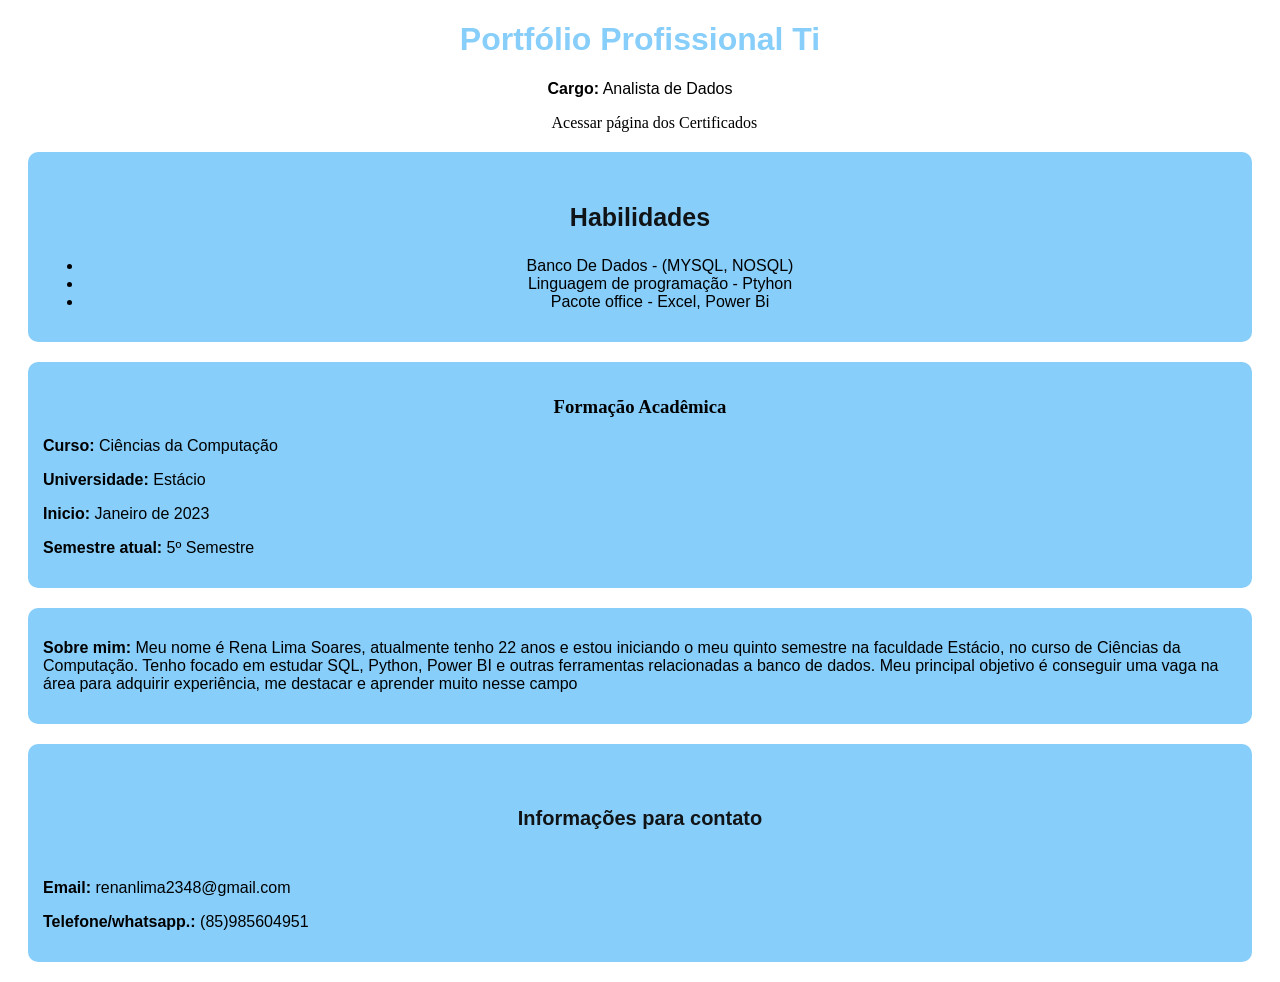
==== index.html @ 3a819732 "primeiro commit" ====
<!DOCTYPE html>
<html lang="PT-BR">
<head>
    <title>Portifolio</title>
    <link rel="stylesheet" href="estilos.css">
</head>
<!-- Parte inicial do portifolio -->
<header>
<h1 ALIGN = "Center" > Portfólio Profissional Ti </h1>
</header>
<p ALIGN = "Center"> <b>Cargo:</b> Analista de Dados</p>
<!--Quero colocar links para acessar outra página para certificado -->

<a  class="botao"     href = "Certificado.html" > Acessar página dos Certificados </a>



<body>

<nav>
    <!--Colocar os curso e fazer uma parte em azul-->
<h2 ALIGN = "Center"> Habilidades</h2>
<ul>
<li> Banco De Dados - (MYSQL, NOSQL) 
<li> Linguagem de programação - Ptyhon 
<li> Pacote office - Excel, Power Bi 
</ul>
</nav>


<nav>

<h3 ALIGN = "Center"> Formação Acadêmica </h3> 
<p> <b>Curso:</b> Ciências da Computação</p>
<p> <b> Universidade: </b> Estácio </p>
<p> <b> Inicio: </b> Janeiro de 2023 </p>
<p> <b> Semestre atual: </b> 5º Semestre</p>
</nav>

<nav>

<p> <b> Sobre mim: </b>Meu nome é Rena Lima Soares, atualmente tenho 22 anos e estou iniciando o meu quinto semestre na faculdade Estácio, no curso de Ciências da Computação. 
Tenho focado em estudar SQL, Python, Power BI e outras ferramentas relacionadas a banco de dados.
Meu principal objetivo é conseguir uma vaga na área para adquirir experiência, me destacar e aprender muito nesse campo


</p>

</nav>












<nav>  
<h5>  Informações para contato </h3>
<p aling = "Center"><b>Email:</b> renanlima2348@gmail.com</p>
<p aling="Center"> <b>Telefone/whatsapp.:</b> (85)985604951</p>
</nav>


    <script src="java.js"> </script>
</body>
</html>
---- estilos.css ----
header {
    font-family: Verdana, Geneva, Tahoma, sans-serif;
    color:lightskyblue;
}


p {
font-family: Verdana, Geneva, Tahoma, sans-serif;
font-size: 15;
text-decoration: none;
color: black;

}

h2{

font-family: Verdana, Geneva, Tahoma, sans-serif;
padding-top: 15px;
font-size: 25px;
color: rgba(12, 11, 11, 0.952);

}


h5{

    font-family: Verdana, Geneva, Tahoma, sans-serif;
    padding-top: 15px;
    padding-bottom: 15px;
    font-size: 20px;
    color: rgba(12, 11, 11, 0.952);
    text-align: center;    
}




ul{
font-family: Verdana, Geneva, Tahoma, sans-serif;
padding-top: 5px;
text-align: center;
color: black;
}

nav{
background-color: lightskyblue;
padding: 15px;
border-radius: 10px;
margin: 20px;;
}




.texto{
text-align: center;
background-color: lightskyblue;
color: black;
font-family: Verdana, Geneva, Tahoma, sans-serif;
padding: 3%;
border-radius: 15px;
}



.bi, .sql, .excel, .Ptyhon {
    text-decoration: none;
    background-color: lightskyblue;
    padding: 5px 10px; /* Reduzindo o espaço interno */
    border-radius: 10px;
    position: absolute;
    width: 140px;  /* Largura ajustada para caber o texto */
    height: 40px;  /* Altura menor */
    text-align: center;
    line-height: 40px; /* Centraliza o texto verticalmente */
    font-size: 14px; /* Tamanho da fonte ajustado */
    font-weight: bold; /* Deixa o texto mais legível */
    white-space: nowrap; /* Evita que o texto quebre linha */
}

/* Posicionamento */
.bi {
    color: black;
    top: 40%;
    left: 40%;
    transform: translate(-50%, -50%);
}

.sql {
    color:black;
    top: 40%;
    left: 60%;
    transform: translate(-50%, -50%);
}

.excel {
    color:black;
    top: 60%;
    left: 40%;
    transform: translate(-50%, -50%);
}

.Ptyhon {
    color:black;
    top: 60%;
    left: 60%;
    transform: translate(-50%, -50%);
}




.botao{
margin-left: 43%;
color: black;
padding-top: 25px;
padding-bottom: 25px;
text-decoration: none;
}

.voltar{
margin-left: 90%;
position: absolute;
top: 85%;
right: 10%;
text-decoration: none;
color: black;
background-color: lightskyblue;
line-height: 40px; /* Centraliza o texto verticalmente */
font-size: 14px; /* Tamanho da fonte ajustado */
font-weight: bold; /* Deixa o texto mais legível */
white-space: nowrap; /* Evita que o texto quebre linha */
border-radius: 15px;
}
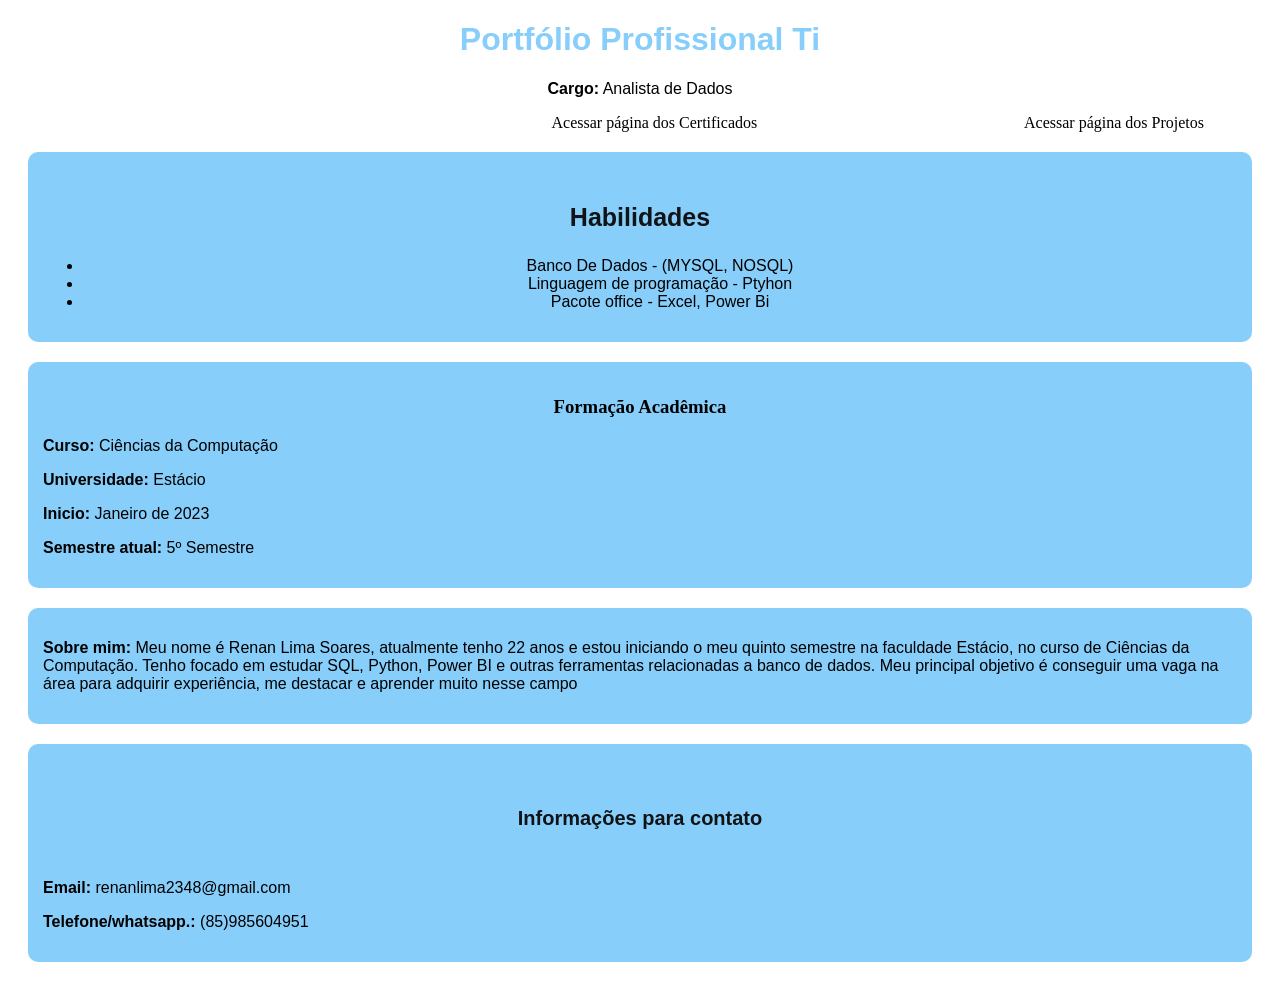
==== commit 817ba751: "first commit" ====
--- a/index.html
+++ b/index.html
@@ -12,7 +12,7 @@
 <!--Quero colocar links para acessar outra página para certificado -->
 
 <a  class="botao"     href = "Certificado.html" > Acessar página dos Certificados </a>
-
+<a class=" projeto" href="Projetos.html"> Acessar página dos Projetos</a>
 
 
 <body>
@@ -39,7 +39,7 @@
 
 <nav>
 
-<p> <b> Sobre mim: </b>Meu nome é Rena Lima Soares, atualmente tenho 22 anos e estou iniciando o meu quinto semestre na faculdade Estácio, no curso de Ciências da Computação. 
+<p> <b> Sobre mim: </b>Meu nome é Renan Lima Soares, atualmente tenho 22 anos e estou iniciando o meu quinto semestre na faculdade Estácio, no curso de Ciências da Computação. 
 Tenho focado em estudar SQL, Python, Power BI e outras ferramentas relacionadas a banco de dados.
 Meu principal objetivo é conseguir uma vaga na área para adquirir experiência, me destacar e aprender muito nesse campo
 
--- a/estilos.css
+++ b/estilos.css
@@ -1,6 +1,7 @@
 header {
     font-family: Verdana, Geneva, Tahoma, sans-serif;
     color:lightskyblue;
+    
 }
 
 
@@ -29,7 +30,7 @@
     padding-bottom: 15px;
     font-size: 20px;
     color: rgba(12, 11, 11, 0.952);
-    text-align: center;    
+    text-align: center; 
 }
 
 
@@ -39,7 +40,7 @@
 font-family: Verdana, Geneva, Tahoma, sans-serif;
 padding-top: 5px;
 text-align: center;
-color: black;
+color:black
 }
 
 nav{
@@ -47,6 +48,7 @@
 padding: 15px;
 border-radius: 10px;
 margin: 20px;;
+
 }
 
 
@@ -59,6 +61,7 @@
 font-family: Verdana, Geneva, Tahoma, sans-serif;
 padding: 3%;
 border-radius: 15px;
+border: 2px solid black;
 }
 
 
@@ -76,6 +79,7 @@
     font-size: 14px; /* Tamanho da fonte ajustado */
     font-weight: bold; /* Deixa o texto mais legível */
     white-space: nowrap; /* Evita que o texto quebre linha */
+    border: 2px solid black;
 }
 
 /* Posicionamento */
@@ -116,6 +120,7 @@
 padding-top: 25px;
 padding-bottom: 25px;
 text-decoration: none;
+right: 80%;
 }
 
 .voltar{
@@ -131,4 +136,19 @@
 font-weight: bold; /* Deixa o texto mais legível */
 white-space: nowrap; /* Evita que o texto quebre linha */
 border-radius: 15px;
+border: 2px solid black;
+}
+
+
+.projeto{
+text-decoration: none;
+color: black;
+position: absolute;
+left: 80%;
+
+
+
+
+
+
 }
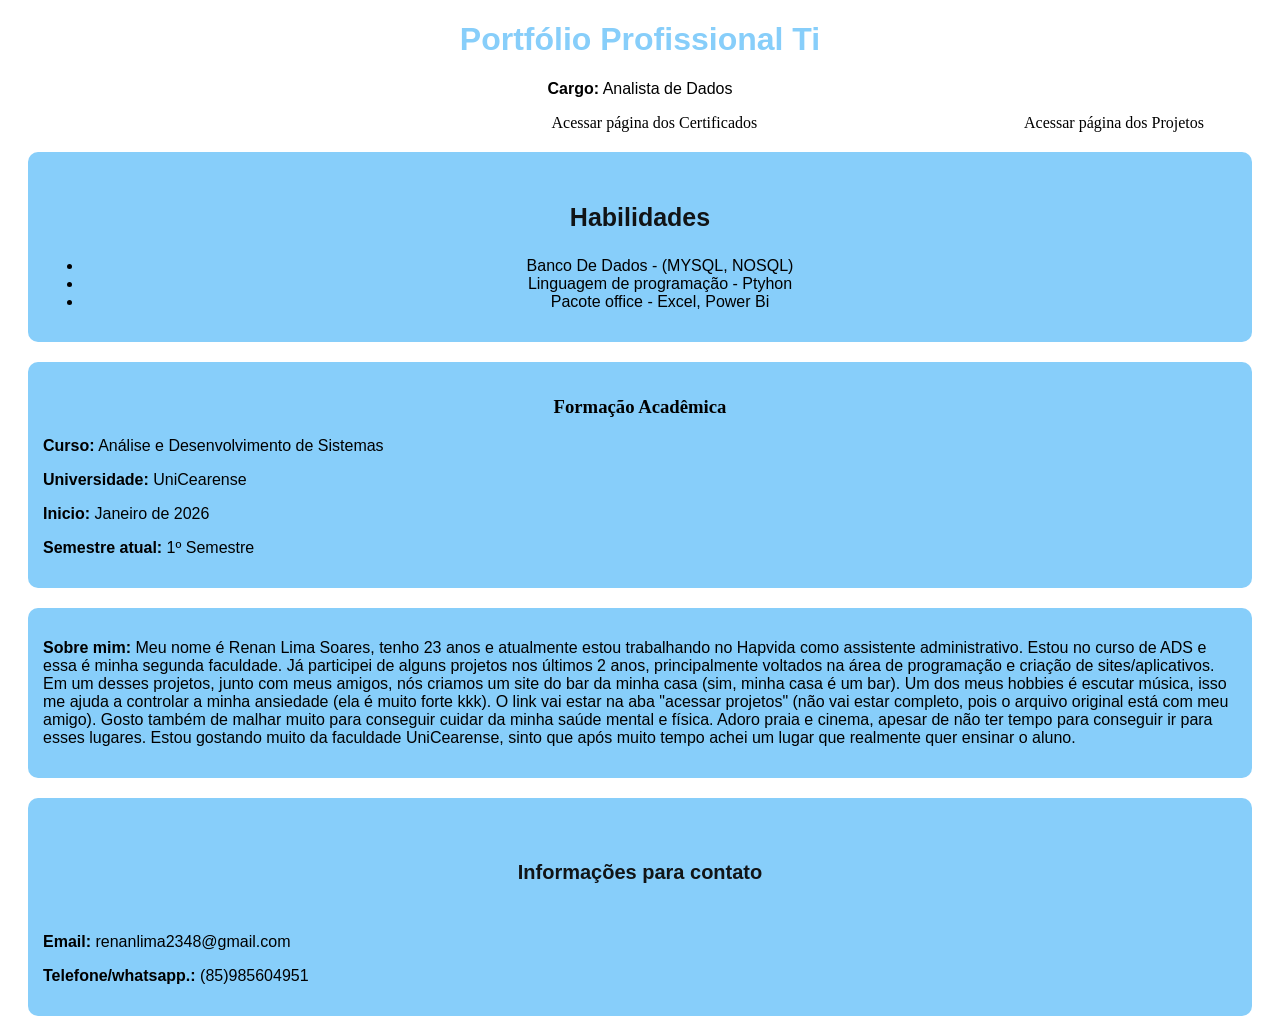
==== commit caf085fa: "Update index.html" ====
--- a/index.html
+++ b/index.html
@@ -31,23 +31,27 @@
 <nav>
 
 <h3 ALIGN = "Center"> Formação Acadêmica </h3> 
-<p> <b>Curso:</b> Ciências da Computação</p>
-<p> <b> Universidade: </b> Estácio </p>
-<p> <b> Inicio: </b> Janeiro de 2023 </p>
-<p> <b> Semestre atual: </b> 5º Semestre</p>
+<p> <b>Curso:</b>  Análise e Desenvolvimento de Sistemas </p>
+<p> <b> Universidade: </b> UniCearense</p>
+<p> <b> Inicio: </b> Janeiro de 2026 </p>
+<p> <b> Semestre atual: </b> 1º Semestre</p>
 </nav>
 
 <nav>
 
-<p> <b> Sobre mim: </b>Meu nome é Renan Lima Soares, atualmente tenho 22 anos e estou iniciando o meu quinto semestre na faculdade Estácio, no curso de Ciências da Computação. 
-Tenho focado em estudar SQL, Python, Power BI e outras ferramentas relacionadas a banco de dados.
-Meu principal objetivo é conseguir uma vaga na área para adquirir experiência, me destacar e aprender muito nesse campo
+<p> <b> Sobre mim: </b>Meu nome é Renan Lima Soares, tenho 23 anos e atualmente estou trabalhando no Hapvida como assistente administrativo. Estou no curso de ADS e essa é minha segunda faculdade.
 
+Já participei de alguns projetos nos últimos 2 anos, principalmente voltados na área de programação e criação de sites/aplicativos. Em um desses projetos, junto com meus amigos, nós criamos um site do bar da minha casa (sim, minha casa é um bar).
+
+Um dos meus hobbies é escutar música, isso me ajuda a controlar a minha ansiedade (ela é muito forte kkk). O link vai estar na aba "acessar projetos" (não vai estar completo, pois o arquivo original está com meu amigo).
+
+Gosto também de malhar muito para conseguir cuidar da minha saúde mental e física. Adoro praia e cinema, apesar de não ter tempo para conseguir ir para esses lugares.
+
+Estou gostando muito da faculdade UniCearense, sinto que após muito tempo achei um lugar que realmente quer ensinar o aluno.
 
 </p>
 
 </nav>
-
 
 
 
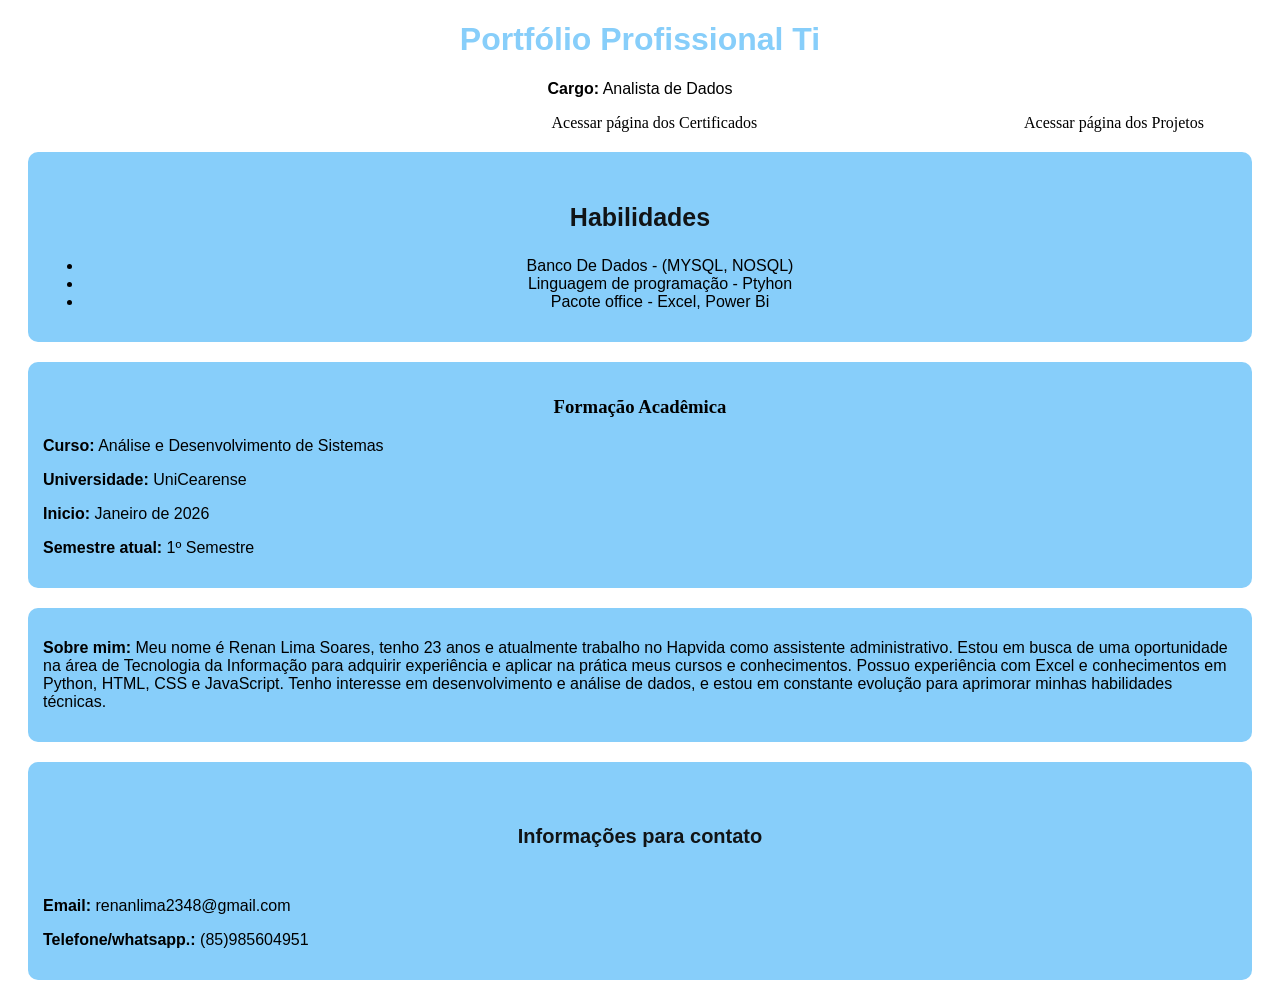
==== commit e72d0e4a: "Update index.html" ====
--- a/index.html
+++ b/index.html
@@ -39,16 +39,9 @@
 
 <nav>
 
-<p> <b> Sobre mim: </b>Meu nome é Renan Lima Soares, tenho 23 anos e atualmente estou trabalhando no Hapvida como assistente administrativo. Estou no curso de ADS e essa é minha segunda faculdade.
+<p> <b> Sobre mim: </b>Meu nome é Renan Lima Soares, tenho 23 anos e atualmente trabalho no Hapvida como assistente administrativo. Estou em busca de uma oportunidade na área de Tecnologia da Informação para adquirir experiência e aplicar na prática meus cursos e conhecimentos.
 
-Já participei de alguns projetos nos últimos 2 anos, principalmente voltados na área de programação e criação de sites/aplicativos. Em um desses projetos, junto com meus amigos, nós criamos um site do bar da minha casa (sim, minha casa é um bar).
-
-Um dos meus hobbies é escutar música, isso me ajuda a controlar a minha ansiedade (ela é muito forte kkk). O link vai estar na aba "acessar projetos" (não vai estar completo, pois o arquivo original está com meu amigo).
-
-Gosto também de malhar muito para conseguir cuidar da minha saúde mental e física. Adoro praia e cinema, apesar de não ter tempo para conseguir ir para esses lugares.
-
-Estou gostando muito da faculdade UniCearense, sinto que após muito tempo achei um lugar que realmente quer ensinar o aluno.
-
+Possuo experiência com Excel e conhecimentos em Python, HTML, CSS e JavaScript. Tenho interesse em desenvolvimento e análise de dados, e estou em constante evolução para aprimorar minhas habilidades técnicas.
 </p>
 
 </nav>
